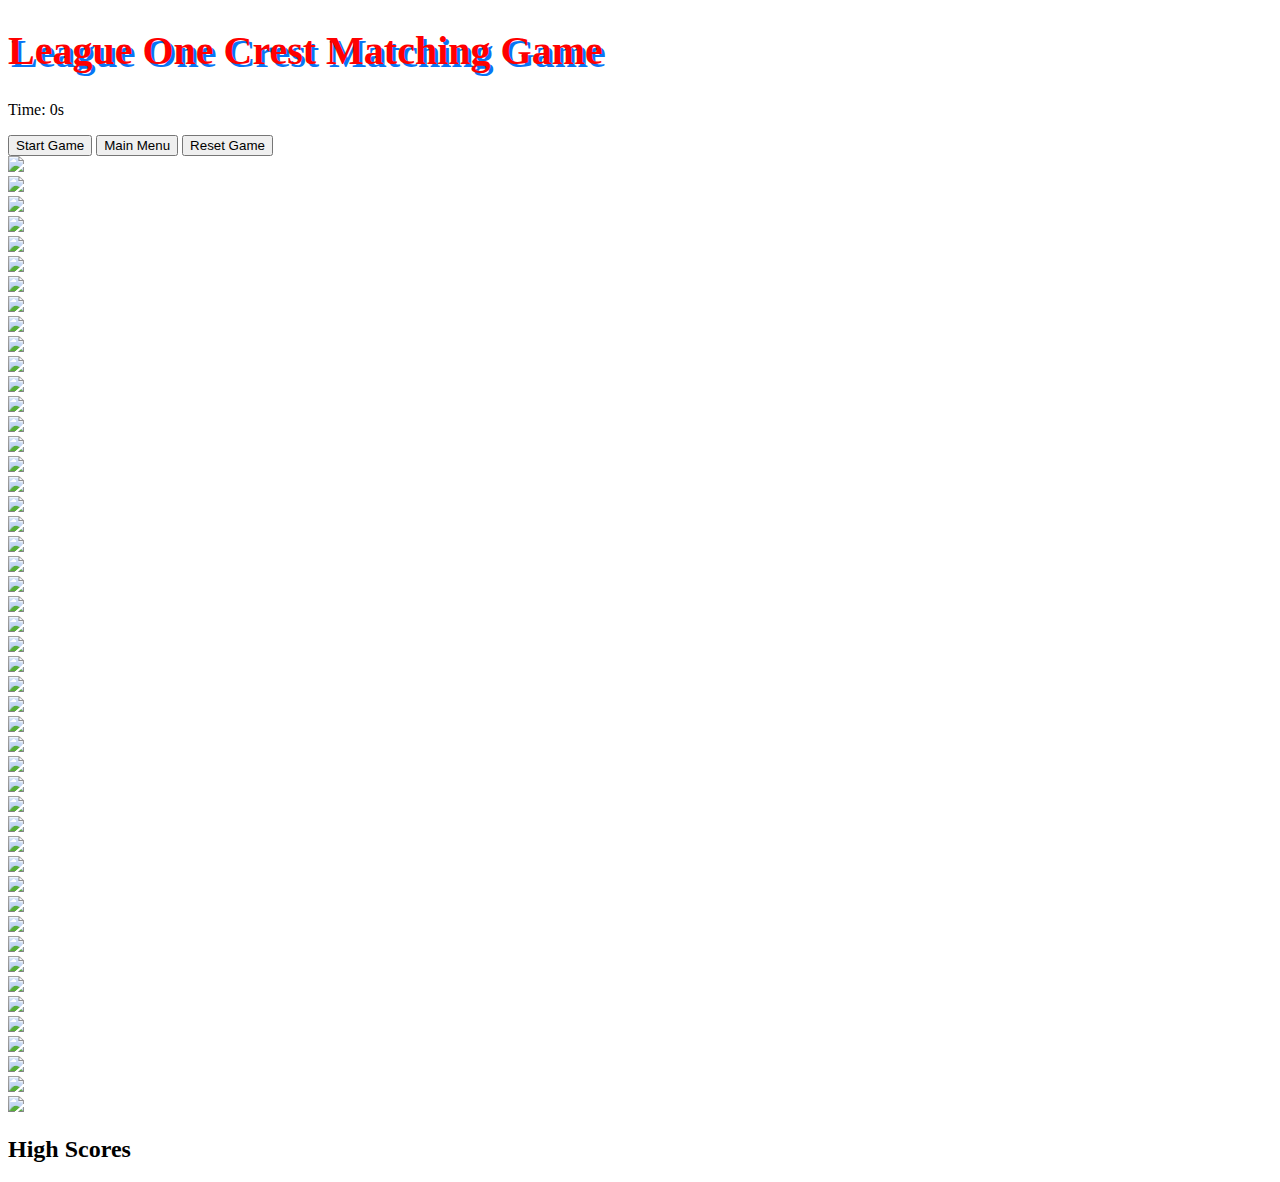
==== L1.html @ b852d50d "Add files via upload" ====
<!DOCTYPE html>
<html lang="en">
<head>
    <meta charset="UTF-8">
    <meta name="viewport" content="width=device-width, initial-scale=1.0">
    <title>Crest Matching Game</title>
    <link rel="stylesheet" href="l1style.css">
</head>
<body>
    <h1 style="color: red; font-size: 40px; text-shadow: rgb(7, 118, 245) 3px 3px;">
        League One Crest Matching Game
    </h1> 

    <p id="timer">Time: 0s</p>

    <div class="container">
        <div class="button-container">
            <button id="startButton">Start Game</button>
            <button id="mainMenu">Main Menu</button>
            <button id="resetButton">Reset Game</button>
        </div>
        <div class="game-container" id="gameContainer"></div>
        <div id="l1highScores">
            <h2>High Scores</h2>
            <ol id="l1scoreList"></ol>
        </div>
    </div>

    <script src="L1script.js"></script>
</body>
</html>
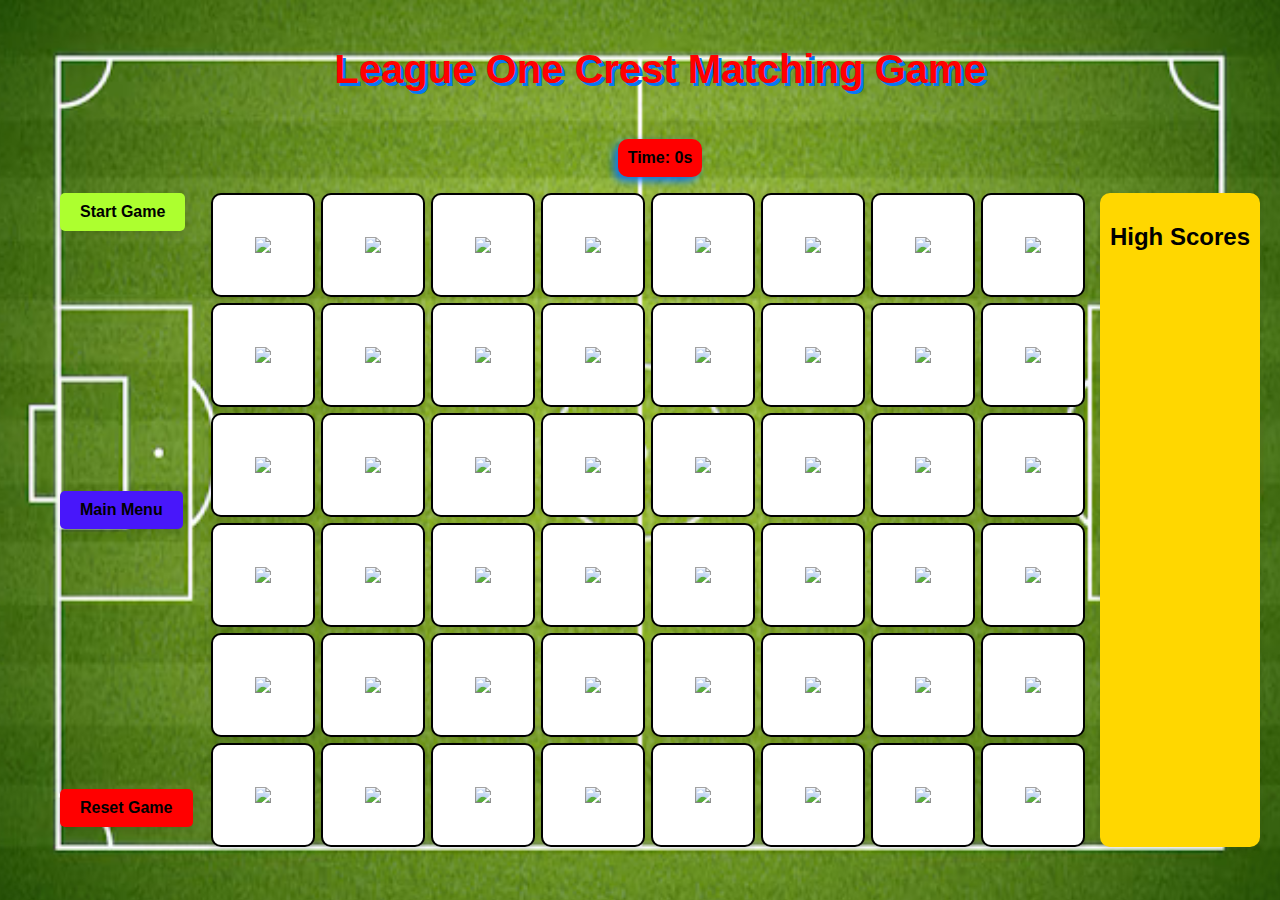
==== commit 0d67d787: "Update L1.html" ====
--- a/L1.html
+++ b/L1.html
@@ -4,7 +4,7 @@
     <meta charset="UTF-8">
     <meta name="viewport" content="width=device-width, initial-scale=1.0">
     <title>Crest Matching Game</title>
-    <link rel="stylesheet" href="l1style.css">
+    <link rel="stylesheet" href="L1style.css">
 </head>
 <body>
     <h1 style="color: red; font-size: 40px; text-shadow: rgb(7, 118, 245) 3px 3px;">
--- a/L1style.css
+++ b/L1style.css
@@ -0,0 +1,144 @@
+body {
+    font-family: Arial, sans-serif;
+    background-color: yellow;
+    background-image: url(eplimages/pitch.png);
+    background-size: cover;
+    height: 100%;
+    width: 100%;
+    margin: 0;
+    padding: 20px; /* Add padding to ensure content doesn't touch the edges */
+    display: flex;
+    flex-direction: column;
+    justify-content: flex-start;
+    align-items: center;
+}
+
+.container {
+    display: flex;
+    flex-direction: row;
+    width: 100%;
+    max-width: 1200px;
+    margin: 0 auto;
+    justify-content: space-between; /* Distribute space evenly */
+}
+
+.button-container {
+    display: flex;
+    flex-direction: column;
+    align-items: flex-start;
+}
+
+#startButton, #mainMenu, #resetButton {
+    margin-bottom: 10px;
+    padding: 10px 20px;
+    font-size: 16px;
+    font-weight: bold;
+    cursor: pointer;
+    background-color: greenyellow;
+    color: black;
+    border: none;
+    border-radius: 5px;
+    box-shadow: 0 4px 8px rgba(0, 0, 0, 0.1);
+    transition: background-color 0.3s;
+}
+
+#startButton:hover {
+    background-color: red;
+}
+
+#resetButton {
+    margin-top: 250px; 
+    background-color: red;
+}
+
+#resetButton:hover {
+    background-color: greenyellow;
+}
+
+#mainMenu {
+    margin-top: 250px; 
+    background-color: rgb(72, 23, 250);
+}
+#mainMenu:hover {
+
+    background-color: rgb(14, 223, 238);
+}
+
+.game-container {
+    display: grid;
+    grid-template-columns: repeat(8, 100px);
+    grid-template-rows: repeat(5, 100px);
+    grid-gap: 10px;
+    justify-content: center;
+}
+
+.card {
+    width: 100px;
+    height: 100px;
+    background-color: white;
+    border-radius: 10px;
+    border: 2px solid black;
+    box-shadow: 0 4px 8px rgba(0, 0, 0, 0.1);
+    display: flex;
+    justify-content: center;
+    align-items: center;
+    cursor: pointer;
+    transition: transform 1.5s;
+    overflow: hidden;
+}
+
+.card.flipped {
+    transform: rotateY(900deg);
+}
+
+.card img {
+    max-width: 100%;
+    max-height: 100%;
+    object-fit: cover;
+    display: block;
+}
+
+.card.flipped img {
+    width: 100%;
+    height: 100%;
+    object-fit: cover;
+  }
+  
+#timer {
+    font-weight: bold;
+    text-align: center;
+    margin-top: 20px;
+    background-color: red; 
+    padding: 10px;
+    border-radius: 10px;
+    box-shadow: -4px 4px 8px rgb(7, 118, 245); 
+}
+
+#l1highScores {
+    background-color: gold;
+    padding: 10px;
+    border-radius: 10px;
+    box-shadow: 0 4px 8px rgba(0, 0, 0, 0.1);
+    max-width: 200px;
+}
+
+#l1highScores h2 {
+    text-align: center;
+    margin-bottom: 10px;
+}
+
+#l1scoreList {
+    text-align: center;
+    font-weight: bold;
+    list-style-type: none;
+    padding: 0;
+}
+
+#l1scoreList li {
+    padding: 5px 10px;
+    border-bottom: 1px solid #ccc;
+}
+
+#l1scoreList li:last-child {
+    border-bottom: none;
+}
